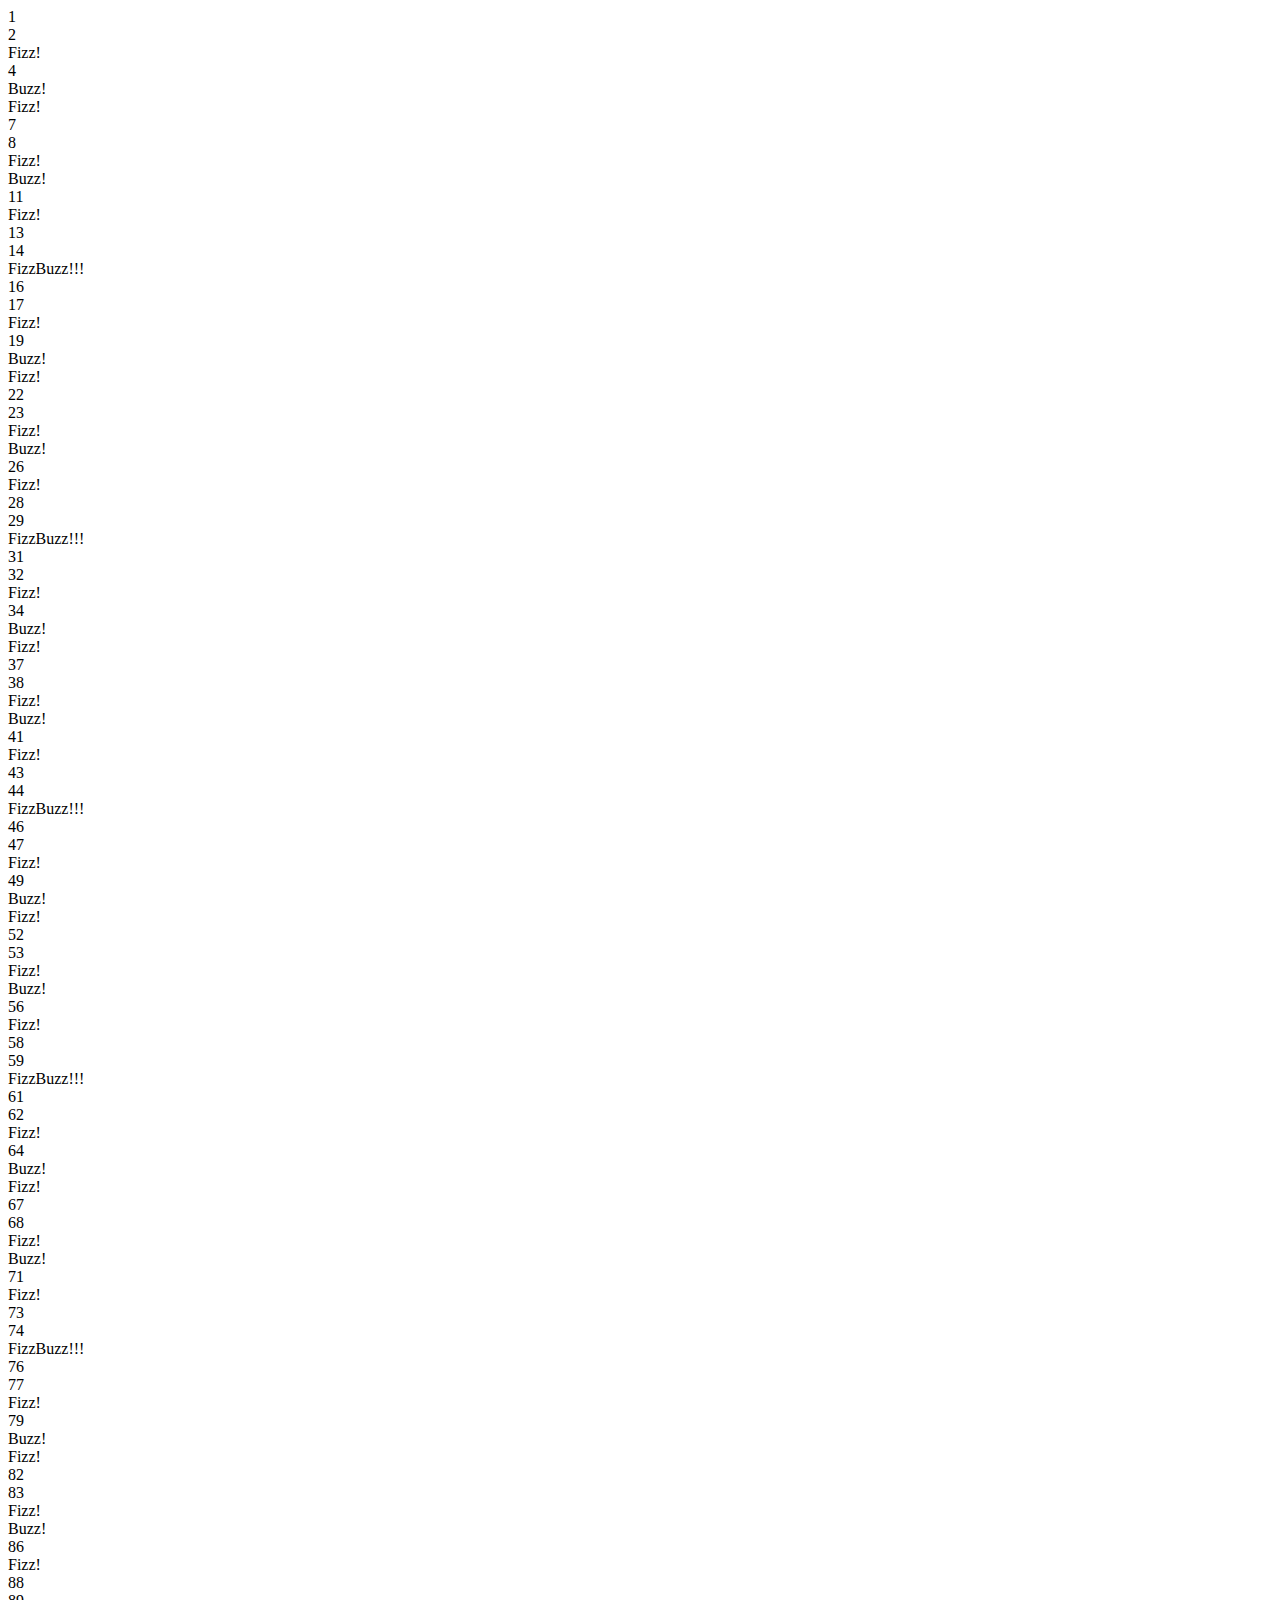
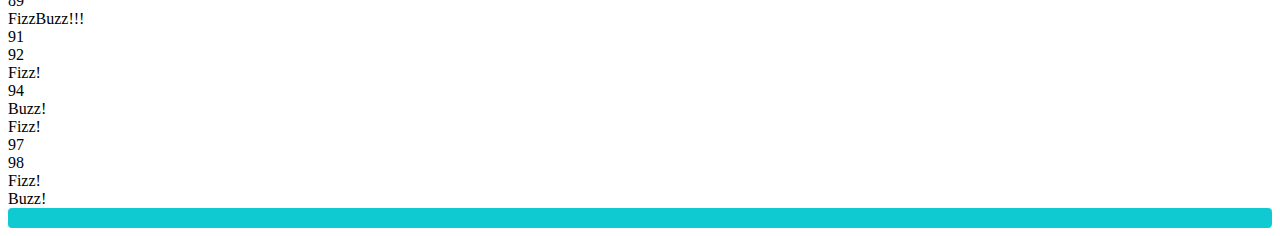
==== index2.html @ 573ca478 "Old McDonald & Fizz Buzz" ====
<!DOCTYPE html>
<!-- HTML5 Hello world by kirupa - http://www.kirupa.com/html5/getting_your_feet_wet_html5_pg1.htm -->
<html lang="en-us">

<head>
<meta charset="utf-8">
<title>Fizz Buzz Game</title>
<link rel="stylesheet" type="text/css" href="css/style.css" />
<script type="text/javascript" src="js/main2.js"></script>
</head>

<body>
<div id="mainContent">
</div>


</body>
</html>
---- css/style.css ----
#mainContent {
	font-family: Arial, Helvetica, sans-serif;
	font-size: xx-large;
	font-weight: bold;
	background-color:#0fcbd1;
	border-radius: 4px;
	padding: 10px;
	text-align: center;
}
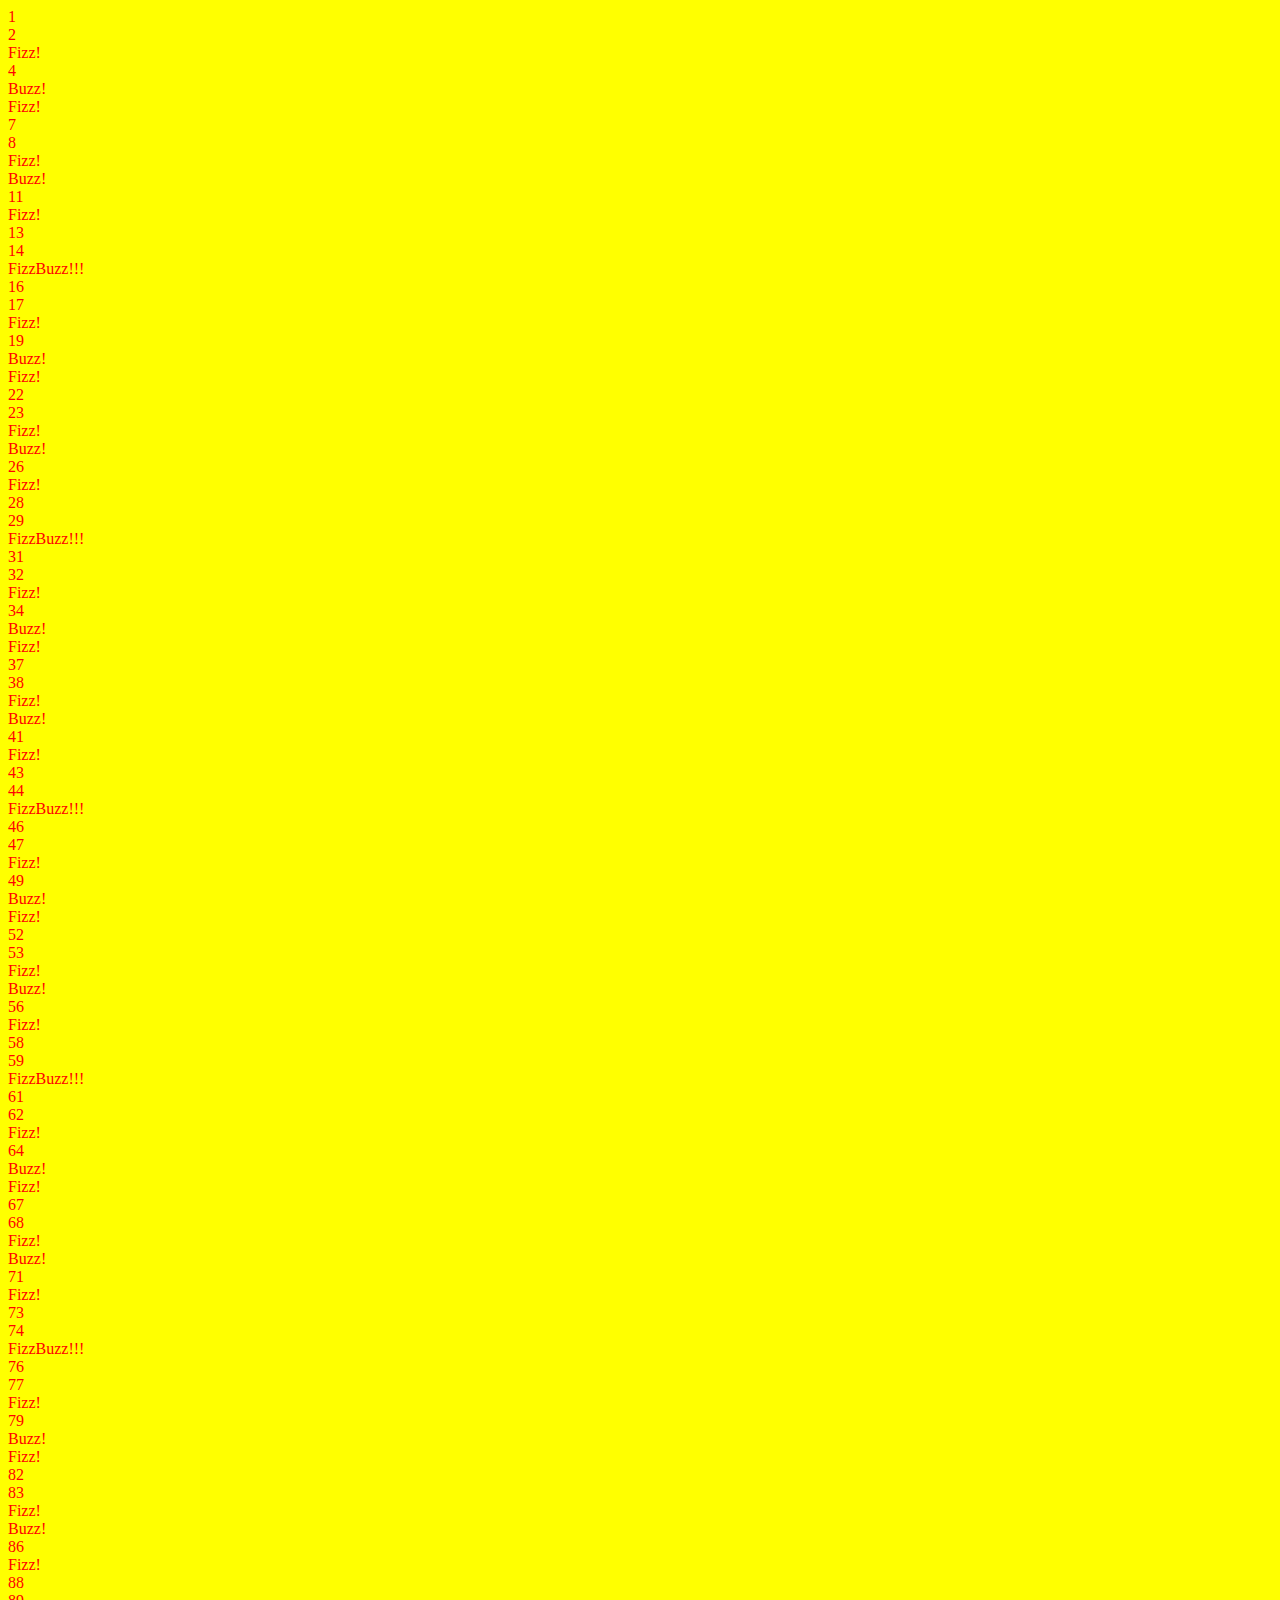
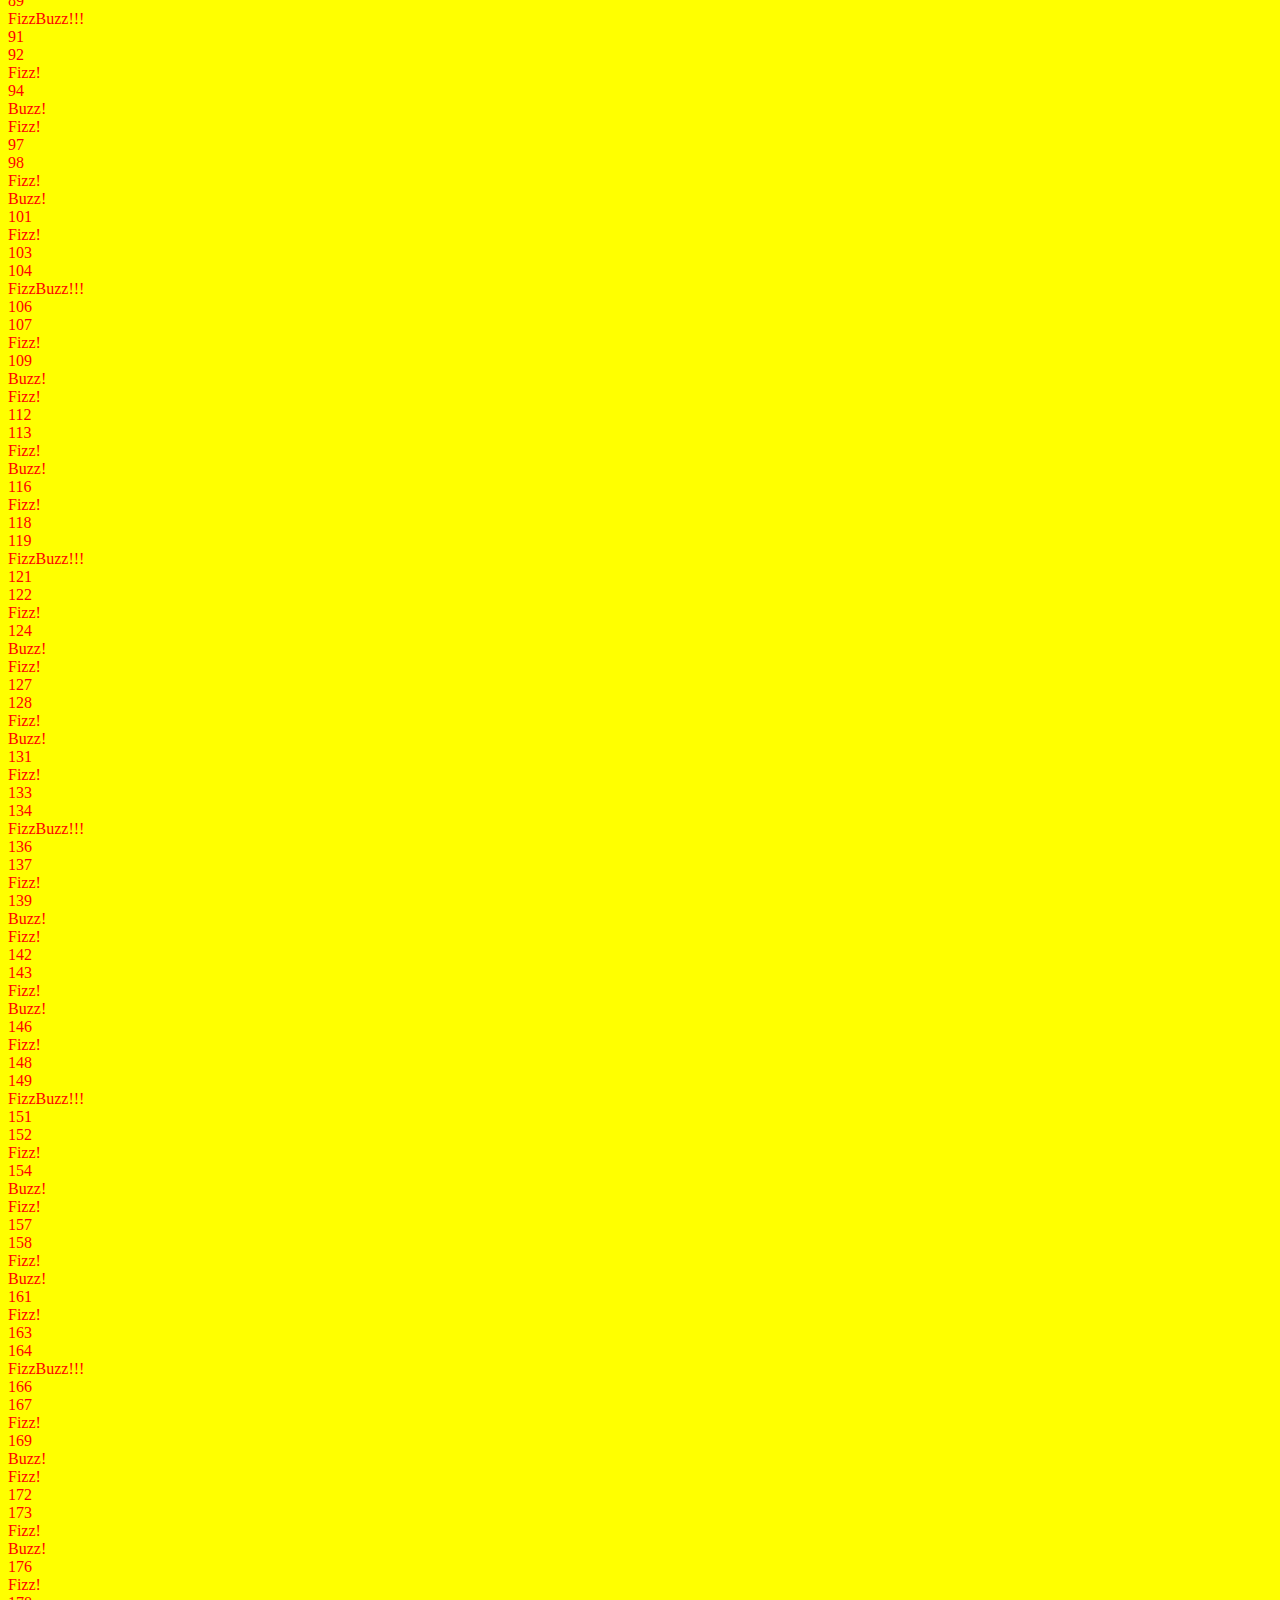
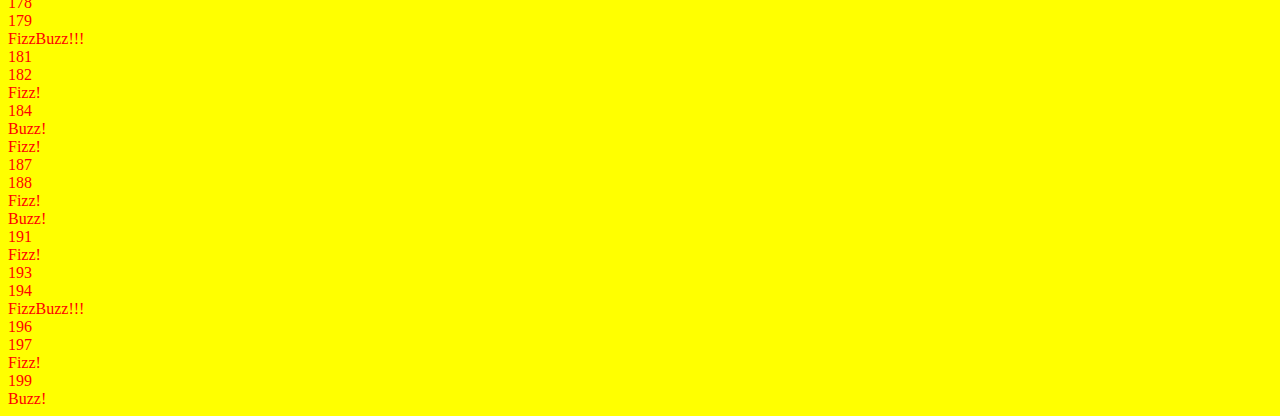
==== commit 5d845f76: "Fixed background & color" ====
--- a/index2.html
+++ b/index2.html
@@ -9,8 +9,8 @@
 <script type="text/javascript" src="js/main2.js"></script>
 </head>
 
-<body>
-<div id="mainContent">
+<body id=wrapper>
+ 
 </div>
 
 
--- a/css/style.css
+++ b/css/style.css
@@ -1,8 +1,16 @@
+#wrapper {
+    background-color:yellow;
+    height: 100%;
+    width: 100%;
+    color:red;
+    }
+
 #mainContent {
 	font-family: Arial, Helvetica, sans-serif;
 	font-size: xx-large;
 	font-weight: bold;
-	background-color:#0fcbd1;
+	font-color: white;
+	background:#0fcbd1;
 	border-radius: 4px;
 	padding: 10px;
 	text-align: center;
